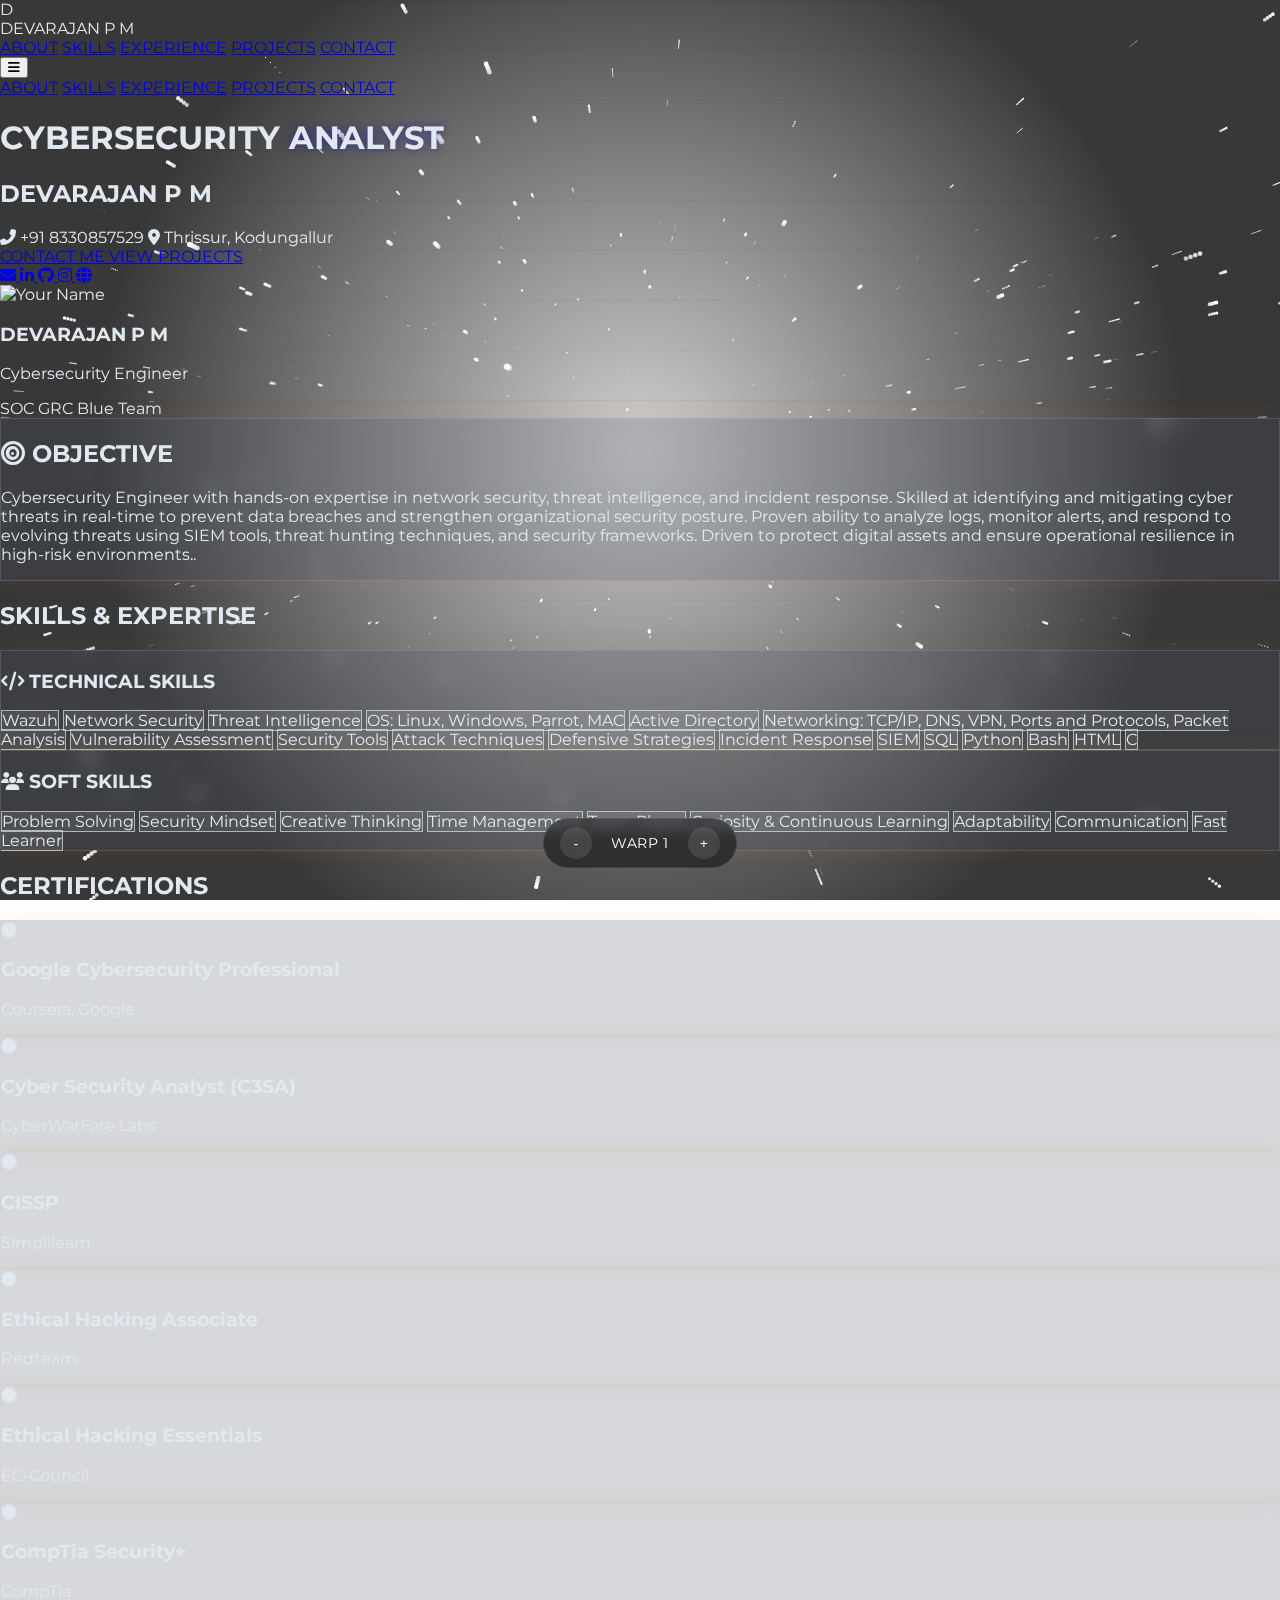
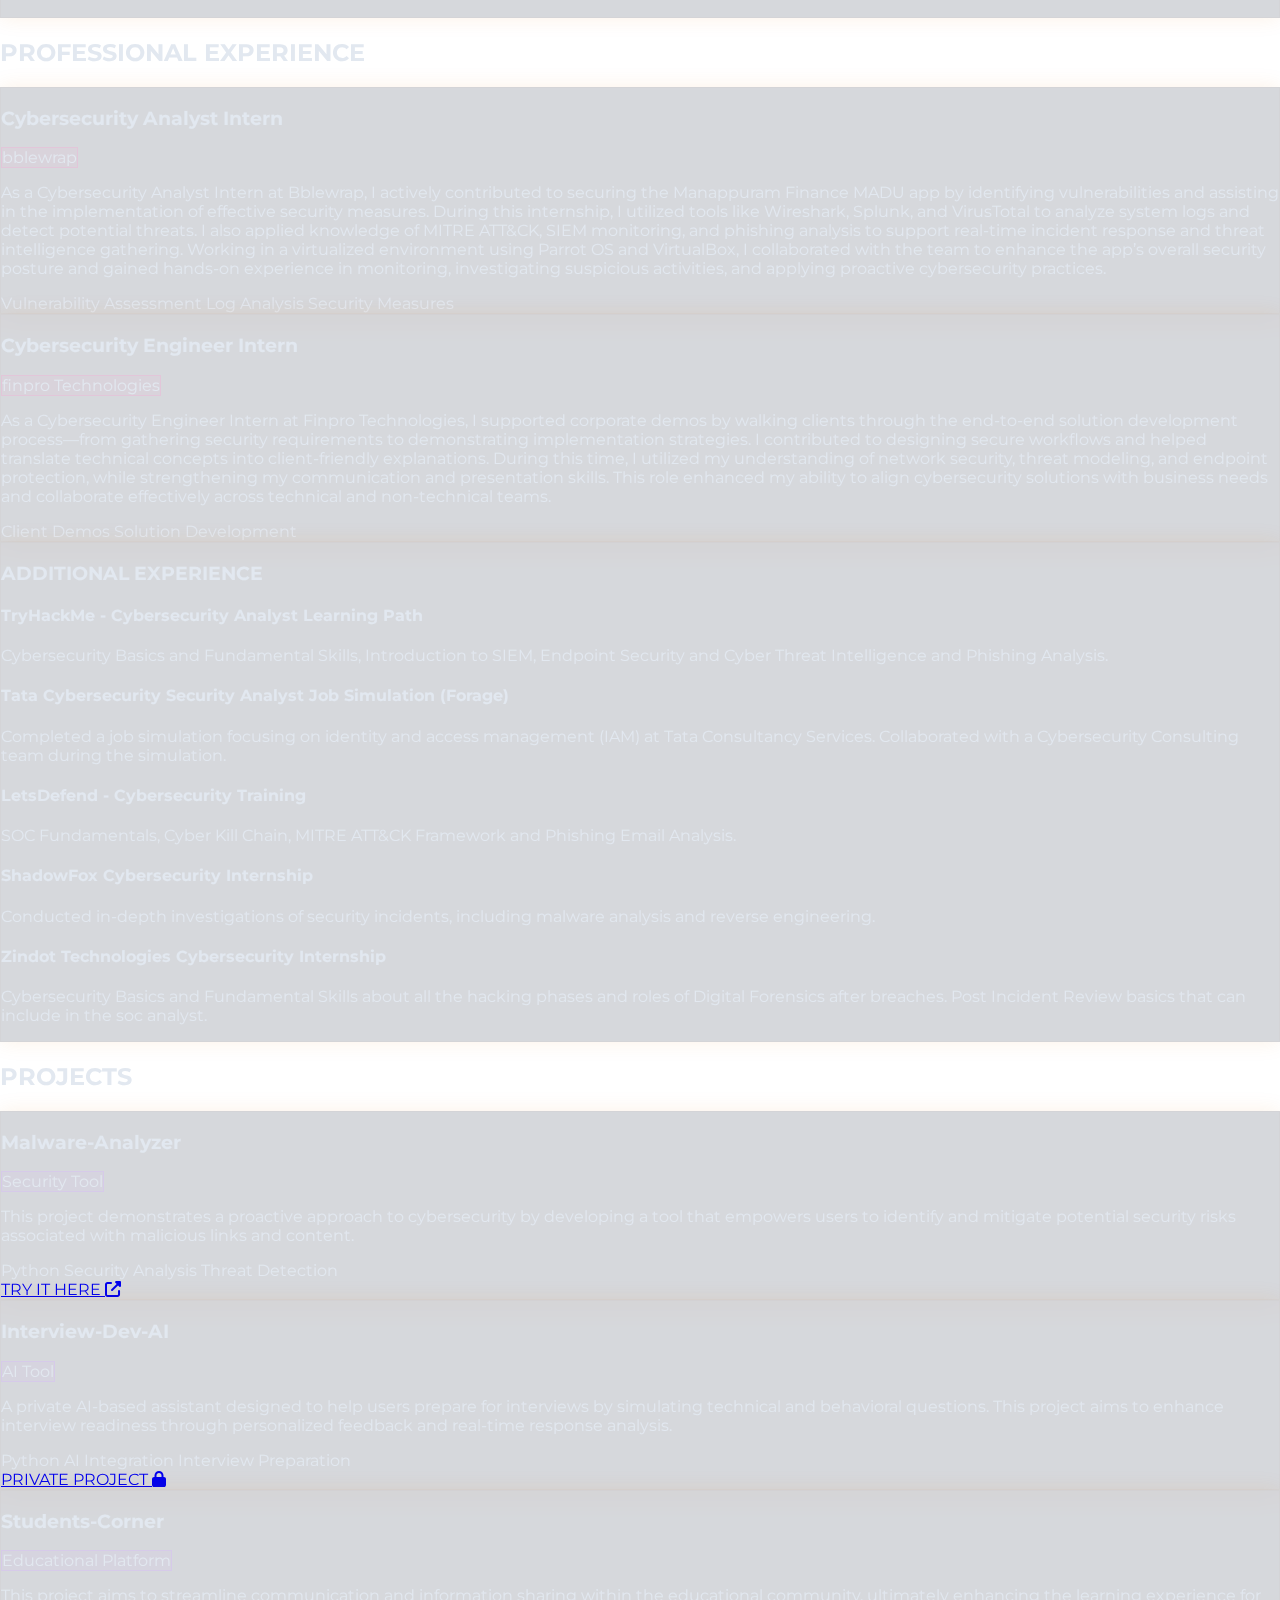
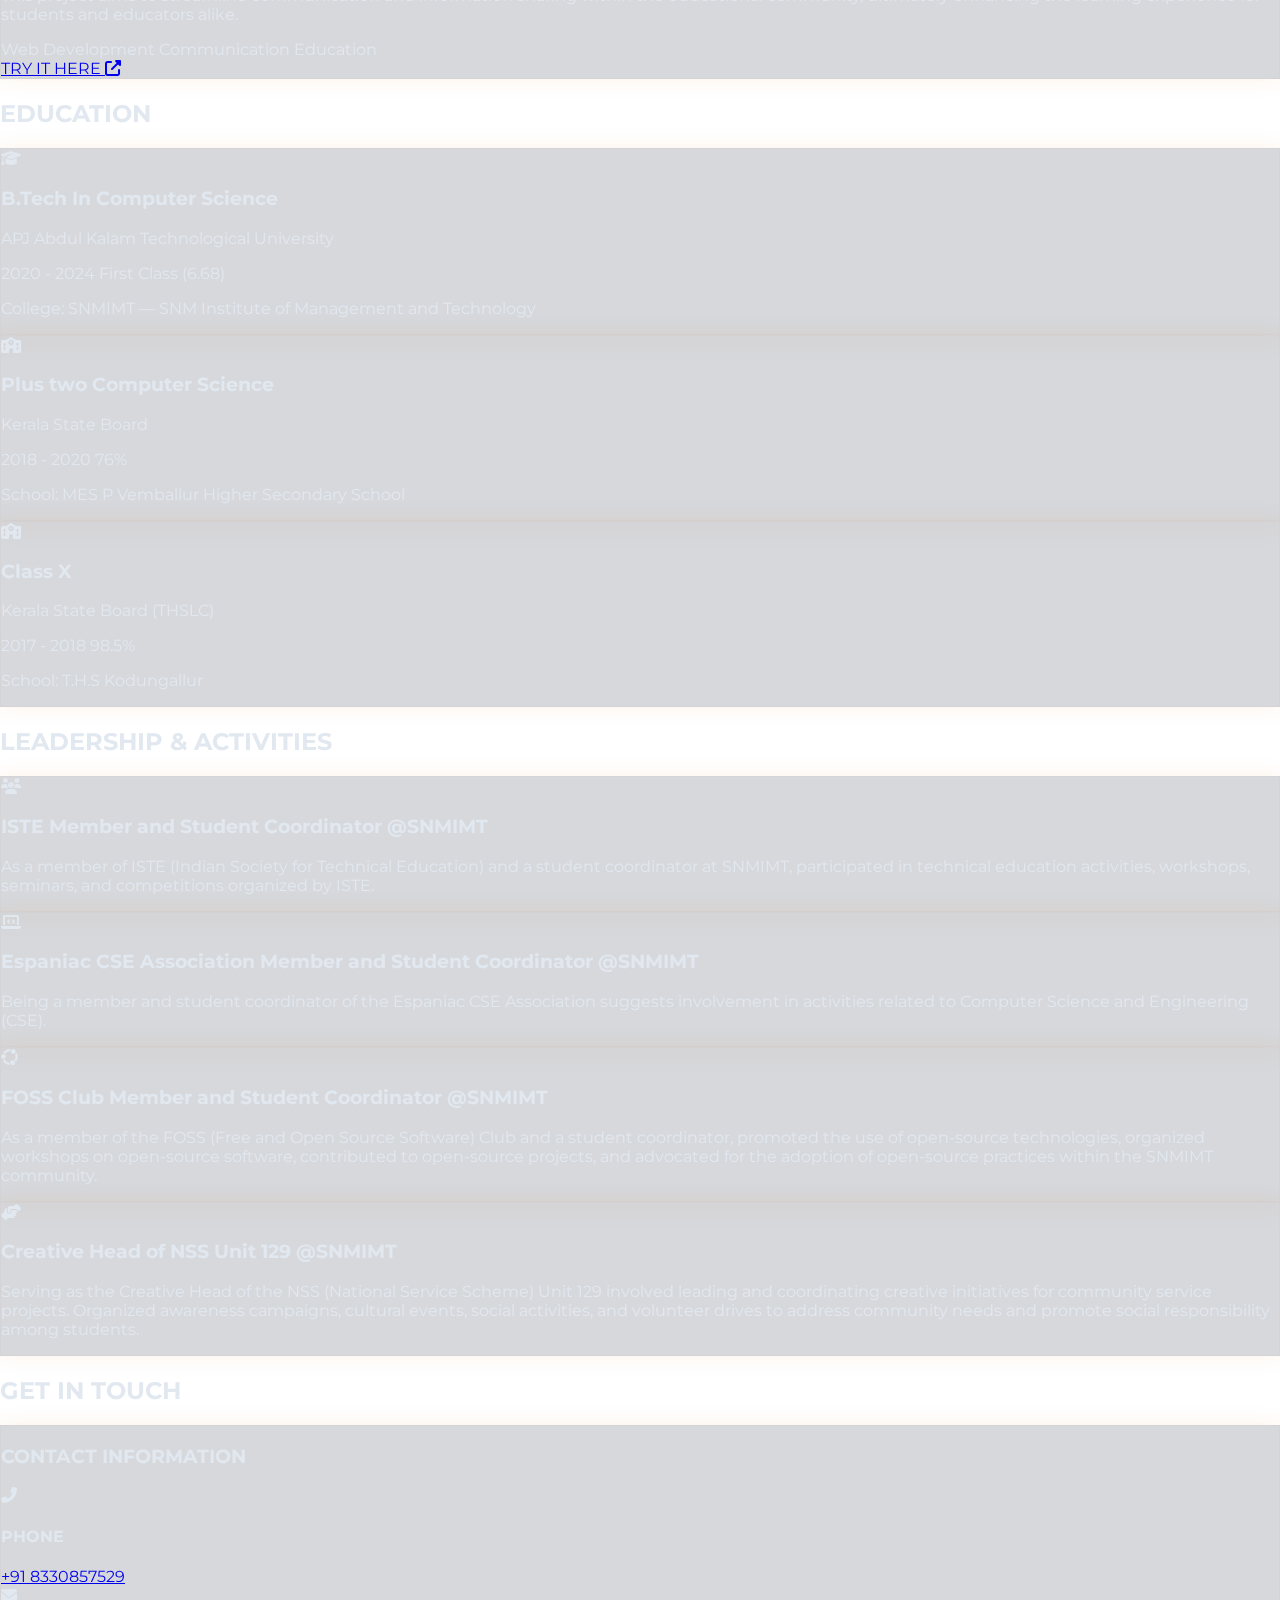
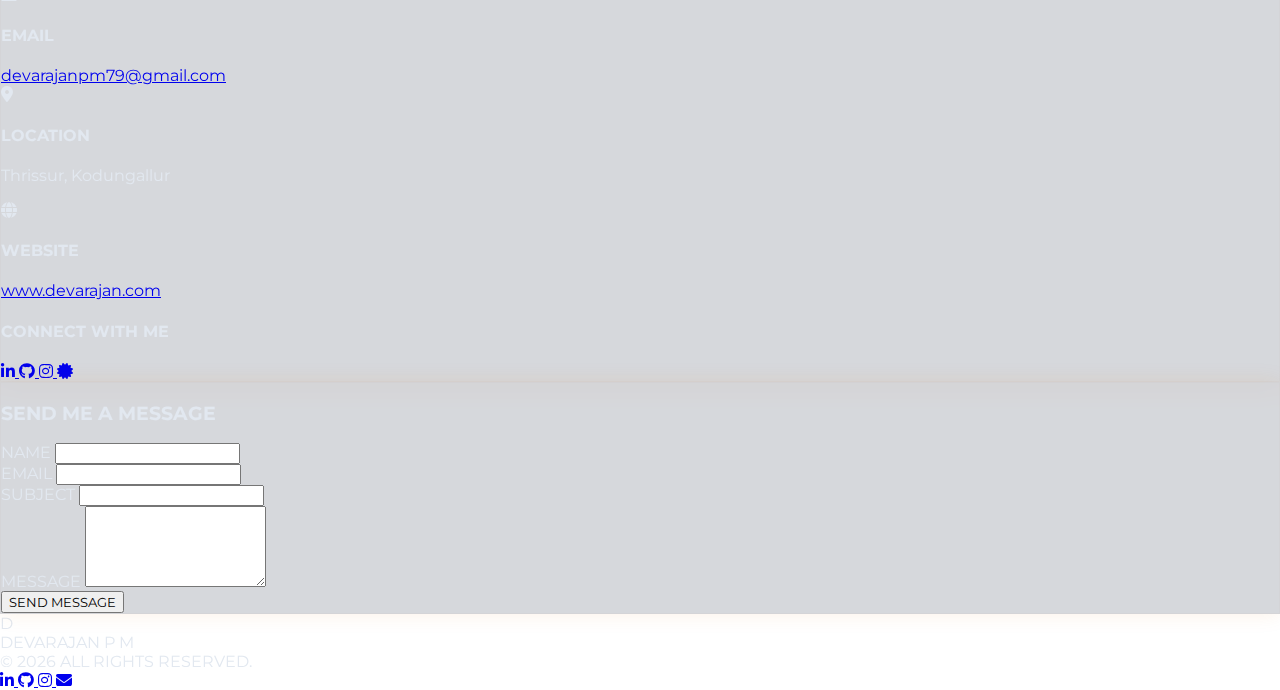
==== about.html @ dfa65063 "Full version" ====
<!DOCTYPE html>
<html lang="en">
<head>
    <meta charset="UTF-8">
    <meta name="viewport" content="width=device-width, initial-scale=1.0">
    <title>Devarajan P M | Cybersecurity Portfolio</title>
    <script src="https://cdn.tailwindcss.com"></script>
    <link rel="stylesheet" href="https://cdnjs.cloudflare.com/ajax/libs/font-awesome/6.4.0/css/all.min.css">
    <link href="https://fonts.googleapis.com/css2?family=Montserrat:wght@400;700&display=swap" rel="stylesheet"> <!-- Import Montserrat font -->
    <style>
        @import url('https://fonts.googleapis.com/css2?family=Space+Mono:wght@400;700&family=Orbitron:wght@400;700&display=swap');
        
        body {
            font-family: 'Montserrat', sans-serif;
            color: #e2e8f0;
            margin: 0;
            padding: 0;
            overflow-x: hidden;
        }
        
        .orbitron {
            font-family:  'Montserrat', sans-serif;
        }
        
        canvas {
            display: block;
            position: fixed;
            top: 0;
            left: 0;
            z-index: 1;
        }
        
        .content {
            position: relative;
            z-index: 2;
        }
        
        .section-card {
            background: rgba(74, 82, 102, 0.226);
            backdrop-filter: blur(10px);
            border: 1px solid rgba(204, 197, 195, 0.2);
            box-shadow: 0 0 20px rgba(221, 115, 15, 0.1);
        }
        
        .skill-pill {
            background: rgba(238, 238, 238, 0.1);
            border: 1px solid rgba(231, 241, 235, 0.637);
        }
        
        .certificate-pill {
            background: rgba(96, 165, 250, 0.1);
            border: 1px solid rgba(96, 165, 250, 0.3);
        }
        
        .experience-pill {
            background: rgba(249, 168, 212, 0.1);
            border: 1px solid rgba(249, 168, 212, 0.3);
        }
        
        .project-pill {
            background: rgba(216, 180, 254, 0.1);
            border: 1px solid rgba(216, 180, 254, 0.3);
        }
        
        .nav-link {
            position: relative;
        }
        
        .nav-link::after {
            content: '';
            position: absolute;
            width: 0;
            height: 2px;
            bottom: -2px;
            left: 0;
            background-color: #87b899;
            transition: width 0.3s ease;
        }
        
        .nav-link:hover::after {
            width: 100%;
        }
        
        .active-nav::after {
            width: 100%;
        }
        
        .timeline-item::before {
            content: '';
            position: absolute;
            left: -24px;
            top: 8px;
            width: 12px;
            height: 12px;
            border-radius: 50%;
            background: #4ade80;
        }
        
        .timeline::before {
            content: '';
            position: absolute;
            left: -18px;
            top: 0;
            bottom: 0;
            width: 2px;
            background: rgba(255, 255, 255, 0.1);
        }
        
        .floating {
            animation: floating 3s ease-in-out infinite;
        }
        
        @keyframes floating {
            0% { transform: translateY(0px); }
            50% { transform: translateY(-10px); }
            100% { transform: translateY(0px); }
        }
        
        .glow-text {
            text-shadow: 0 0 10px rgba(28, 26, 161, 0.7);
        }
        
        .grid-lines {
            position: absolute;
            top: 0;
            left: 0;
            width: 100%;
            height: 100%;
            opacity: 0.1;
            background-image: 
                linear-gradient(rgba(65, 20, 20, 0.459) 1px, transparent 1px),
                linear-gradient(90deg, rgba(255,255,255,0.3) 1px, transparent 1px);
            background-size: 50px 50px;
            pointer-events: none;
        }
        
        .tunnel-effect {
            position: absolute;
            top: 0;
            left: 0;
            width: 100%;
            height: 100%;
            background: radial-gradient(circle at center, transparent 0%, rgba(0,0,0,0.9) 70%);
            pointer-events: none;
        }
        
        @keyframes pulse {
            0%, 100% { opacity: 0.3; }
            50% { opacity: 0.6; }
        }
        
        .pulse {
            animation: pulse 3s infinite ease-in-out;
        }
        
        .speed-control {
            position: fixed;
            bottom: 2rem;
            left: 50%;
            transform: translateX(-50%);
            display: flex;
            align-items: center;
            gap: 0.5rem;
            background: rgba(0, 0, 0, 0.5);
            padding: 0.5rem 1rem;
            border-radius: 9999px;
            border: 1px solid rgba(255, 255, 255, 0.1);
            backdrop-filter: blur(5px);
            z-index: 10;
        }
        
        .speed-control button {
            background: rgba(255, 255, 255, 0.1);
            color: white;
            border: none;
            width: 2rem;
            height: 2rem;
            border-radius: 50%;
            cursor: pointer;
            display: flex;
            align-items: center;
            justify-content: center;
            transition: all 0.2s ease;
        }
        
        .speed-control button:hover {
            background: rgba(255, 255, 255, 0.692);
        }
        
        .speed-display {
            color: white;
            min-width: 5rem;
            text-align: center;
            font-size: 0.875rem;
            letter-spacing: 0.05em;
        }
    </style>
</head>
<body>
    <!-- Hyperspace Background Animation -->
    <canvas id="space"></canvas>
    <div class="overlay">
        <div class="grid-lines"></div>
        <div class="tunnel-effect pulse"></div>
    </div>
    
    <!-- Speed Control -->
    <div class="speed-control">
        <button id="speedDown" class="hover:bg-white hover:bg-opacity-20">-</button>
        <div class="speed-display" id="speedDisplay">WARP 1</div>
        <button id="speedUp" class="hover:bg-white hover:bg-opacity-20">+</button>
    </div>

    <!-- Content -->
    <div class="content">
        <!-- Header/Navigation -->
        <header class="sticky top-0 z-50 bg-slate-900/80 backdrop-blur-md border-b border-slate-800">
            <div class="container mx-auto px-4 py-4 flex justify-between items-center">
                <div class="flex items-center space-x-2">
                    <div class="w-8 h-8 rounded-full bg-green-500 flex items-center justify-center">
                        <span class="text-white font-bold">D</span>
                    </div>
                    <span class="text-xl font-bold bg-gradient-to-r from-green-400 to-blue-500 bg-clip-text text-transparent orbitron">DEVARAJAN P M</span>
                </div>
                <nav class="hidden md:flex space-x-8">
                    <a href="#about" class="nav-link text-slate-300 hover:text-white transition orbitron">ABOUT</a>
                    <a href="#skills" class="nav-link text-slate-300 hover:text-white transition orbitron">SKILLS</a>
                    <a href="#experience" class="nav-link text-slate-300 hover:text-white transition orbitron">EXPERIENCE</a>
                    <a href="#projects" class="nav-link text-slate-300 hover:text-white transition orbitron">PROJECTS</a>
                    <a href="#contact" class="nav-link text-slate-300 hover:text-white transition orbitron">CONTACT</a>
                </nav>
                <button class="md:hidden text-slate-300" id="mobile-menu-button">
                    <i class="fas fa-bars text-2xl"></i>
                </button>
            </div>
            
            <!-- Mobile Menu -->
            <div id="mobile-menu" class="hidden md:hidden bg-slate-900/95 backdrop-blur-lg py-4 px-4 border-t border-slate-800">
                <div class="flex flex-col space-y-4 orbitron">
                    <a href="#about" class="text-slate-300 hover:text-white transition">ABOUT</a>
                    <a href="#skills" class="text-slate-300 hover:text-white transition">SKILLS</a>
                    <a href="#experience" class="text-slate-300 hover:text-white transition">EXPERIENCE</a>
                    <a href="#projects" class="text-slate-300 hover:text-white transition">PROJECTS</a>
                    <a href="#contact" class="text-slate-300 hover:text-white transition">CONTACT</a>
                </div>
            </div>
        </header>

        <!-- Hero Section -->
        <section id="about" class="container mx-auto px-4 py-20 md:py-32 flex flex-col md:flex-row items-center">
            <div class="md:w-1/2 mb-12 md:mb-0">
                <h1 class="text-4xl md:text-6xl font-bold mb-4 orbitron">
                    <span class="text-white">CYBERSECURITY</span>
                    <span class="bg-gradient-to-r from-green-400 to-blue-500 bg-clip-text text-transparent glow-text"> ANALYST</span>
                </h1>
                <h2 class="text-2xl md:text-3xl text-slate-300 mb-6 orbitron">DEVARAJAN P M</h2>
                <div class="flex items-center space-x-4 mb-6">
                    <span class="text-slate-400"><i class="fas fa-phone-alt mr-2"></i> +91 8330857529</span>
                    <span class="text-slate-400"><i class="fas fa-map-marker-alt mr-2"></i> Thrissur, Kodungallur</span>
                </div>
                <div class="flex flex-wrap gap-4 mb-8">
                    <a href="#contact" class="px-6 py-3 bg-gradient-to-r from-green-500 to-blue-500 rounded-full text-white font-medium hover:opacity-90 transition orbitron">
                        CONTACT ME
                    </a>
                    <a href="#projects" class="px-6 py-3 border border-slate-600 rounded-full text-white font-medium hover:bg-slate-800 transition orbitron">
                        VIEW PROJECTS
                    </a>
                </div>
                <div class="flex space-x-7">
                    <a href="mailto:devarajanpm79@gmail.com" class="text-slate-400 hover:text-green-400 transition">
                        <i class="fas fa-envelope text-xl"></i>
                    </a>
                    <a href="https://www.linkedin.com/in/devarajan-p-m/" target="_blank" class="text-slate-400 hover:text-blue-400 transition">
                        <i class="fab fa-linkedin-in text-xl"></i>
                    </a>
                    <a href="https://github.com/devarajan-here" target="_blank" class="text-slate-400 hover:text-white transition">
                        <i class="fab fa-github text-xl"></i>
                    </a>
                    <a href="https://www.instagram.com/dev_raj_an_/" target="_blank" class="text-slate-400 hover:text-red-400 transition">
                        <i class="fa-brands fa-instagram"></i>
                    </a>
                    <a href="http://www.devarajan.com" target="_blank" class="text-slate-400 hover:text-purple-400 transition">
                        <i class="fas fa-globe text-xl"></i>
                    </a>
                </div>
            </div>
            <div class="md:w-1/2 flex justify-center">
                <div class="relative w-64 h-64 md:w-80 md:h-80">
                    <div class="absolute inset-0 bg-gradient-to-r from-green-500 to-blue-500 rounded-full opacity-20 blur-xl"></div>
                    <div class="absolute inset-0 bg-slate-800 rounded-full flex items-center justify-center overflow-hidden border-2 border-slate-700 floating">
                        <div class="text-center p-6">
                            <div class="w-32 h-32 md:w-40 md:h-40 rounded-full bg-slate-700 mx-auto mb-4 overflow-hidden border-4 border-green-500/30">
                                <!-- Placeholder for profile image -->
                                <img src="https://iili.io/3lSZjsI.png" alt="Your Name" class="w-full h-full object-cover" />
                            </div>
                            <h3 class="text-xl font-bold text-white">DEVARAJAN P M</h3>
                            <p class="text-green-400">Cybersecurity Engineer</p>
                            <div class="mt-3 flex justify-center space-x-2">
                                <span class="text-xs px-2 py-1 bg-green-900/30 text-green-400 rounded-full">SOC</span>
                                <span class="text-xs px-2 py-1 bg-blue-900/30 text-blue-400 rounded-full">GRC</span>
                                <span class="text-xs px-2 py-1 bg-purple-900/30 text-purple-400 rounded-full">Blue Team</span>
                            </div>
                        </div>
                    </div>
                </div>
            </div>
        </section>

        <!-- Objective Section -->
        <section class="container mx-auto px-4 py-12">
            <div class="section-card rounded-xl p-8 shadow-lg">
                <h2 class="text-2xl font-bold mb-4 text-white flex items-center orbitron">
                    <span class="w-8 h-8 rounded-full bg-blue-500 flex items-center justify-center mr-4">
                        <i class="fas fa-bullseye text-white text-sm"></i>
                    </span>
                    OBJECTIVE
                </h2>
                <p class="text-slate-300">
                    Cybersecurity Engineer with hands-on expertise in network security, threat intelligence, and incident response. Skilled at identifying and mitigating cyber threats in real-time to prevent data breaches and strengthen organizational security posture. Proven ability to analyze logs, monitor alerts, and respond to evolving threats using SIEM tools, threat hunting techniques, and security frameworks. Driven to protect digital assets and ensure operational resilience in high-risk environments..
                </p>
            </div>
        </section>

        <!-- Skills Section -->
        <section id="skills" class="container mx-auto px-4 py-12">
            <div class="text-center mb-12">
                <h2 class="text-3xl font-bold mb-2 text-white orbitron">SKILLS & EXPERTISE</h2>
                <div class="w-20 h-1 bg-gradient-to-r from-green-400 to-blue-500 mx-auto"></div>
            </div>
            
            <div class="grid grid-cols-1 md:grid-cols-2 gap-8">
                <!-- Technical Skills -->
                <div class="section-card rounded-xl p-6">
                    <h3 class="text-xl font-bold mb-4 text-white flex items-center orbitron">
                        <i class="fas fa-code text-green-400 mr-3"></i>
                        TECHNICAL SKILLS
                    </h3>
                    <div class="flex flex-wrap gap-3">
                        <span class="skill-pill px-4 py-2 rounded-full text-green-400">Wazuh</span>
                        <span class="skill-pill px-4 py-2 rounded-full text-green-400">Network Security</span>
                        <span class="skill-pill px-4 py-2 rounded-full text-green-400">Threat Intelligence</span>
                        <span class="skill-pill px-4 py-2 rounded-full text-green-400">OS: Linux, Windows, Parrot, MAC</span>
                        <span class="skill-pill px-4 py-2 rounded-full text-green-400">Active Directory</span>
                        <span class="skill-pill px-4 py-2 rounded-full text-green-400">Networking: TCP/IP, DNS, VPN, Ports and Protocols, Packet Analysis</span>
                        <span class="skill-pill px-4 py-2 rounded-full text-green-400">Vulnerability Assessment</span>
                        <span class="skill-pill px-4 py-2 rounded-full text-green-400">Security Tools</span>
                        <span class="skill-pill px-4 py-2 rounded-full text-green-400">Attack Techniques</span>
                        <span class="skill-pill px-4 py-2 rounded-full text-green-400">Defensive Strategies</span>
                        <span class="skill-pill px-4 py-2 rounded-full text-green-400">Incident Response</span>
                        <span class="skill-pill px-4 py-2 rounded-full text-green-400">SIEM</span> 
                        <span class="skill-pill px-4 py-2 rounded-full text-green-400">SQL</span>
                        <span class="skill-pill px-4 py-2 rounded-full text-green-400">Python</span>
                        <span class="skill-pill px-4 py-2 rounded-full text-green-400">Bash</span>
                        <span class="skill-pill px-4 py-2 rounded-full text-green-400">HTML</span>
                        <span class="skill-pill px-4 py-2 rounded-full text-green-400">C</span>
                    </div>
                </div>
                
                <!-- Soft Skills -->
                <div class="section-card rounded-xl p-6">
                    <h3 class="text-xl font-bold mb-4 text-white flex items-center orbitron">
                        <i class="fas fa-users text-blue-400 mr-3"></i>
                        SOFT SKILLS
                    </h3>
                    <div class="flex flex-wrap gap-3">
                        <span class="skill-pill px-4 py-2 rounded-full text-blue-400">Problem Solving</span>
                        <span class="skill-pill px-4 py-2 rounded-full text-blue-400">Security Mindset</span>
                        <span class="skill-pill px-4 py-2 rounded-full text-blue-400">Creative Thinking</span>
                        <span class="skill-pill px-4 py-2 rounded-full text-blue-400">Time Management</span>
                        <span class="skill-pill px-4 py-2 rounded-full text-blue-400">Team Player</span>
                        <span class="skill-pill px-4 py-2 rounded-full text-blue-400">Curiosity & Continuous Learning</span>
                        <span class="skill-pill px-4 py-2 rounded-full text-blue-400">Adaptability</span>
                        <span class="skill-pill px-4 py-2 rounded-full text-blue-400">Communication</span>
                        <span class="skill-pill px-4 py-2 rounded-full text-blue-400">Fast Learner</span>
                    </div>
                </div>
            </div>
        </section>

        <!-- Certificates Section -->
        <section class="container mx-auto px-4 py-12">
            <div class="text-center mb-12">
                <h2 class="text-3xl font-bold mb-2 text-white orbitron">CERTIFICATIONS</h2>
                <div class="w-20 h-1 bg-gradient-to-r from-blue-400 to-purple-500 mx-auto"></div>
            </div>
            
            <div class="grid grid-cols-1 md:grid-cols-2 lg:grid-cols-3 gap-6">
                <div class="section-card rounded-xl p-6 flex items-start">
                    <div class="bg-blue-500/20 p-3 rounded-lg mr-4">
                        <i class="fas fa-certificate text-blue-400 text-xl"></i>
                    </div>
                    <div>
                        <h3 class="text-lg font-bold text-white mb-1">Google Cybersecurity Professional</h3>
                        <p class="text-slate-400 text-sm">Coursera, Google</p>
                    </div>
                </div>
                
                <div class="section-card rounded-xl p-6 flex items-start">
                    <div class="bg-blue-500/20 p-3 rounded-lg mr-4">
                        <i class="fas fa-certificate text-blue-400 text-xl"></i>
                    </div>
                    <div>
                        <h3 class="text-lg font-bold text-white mb-1">Cyber Security Analyst (C3SA)</h3>
                        <p class="text-slate-400 text-sm">CyberWarFare Labs</p>
                    </div>
                </div>
                
                <div class="section-card rounded-xl p-6 flex items-start">
                    <div class="bg-blue-500/20 p-3 rounded-lg mr-4">
                        <i class="fas fa-certificate text-blue-400 text-xl"></i>
                    </div>
                    <div>
                        <h3 class="text-lg font-bold text-white mb-1">CISSP</h3>
                        <p class="text-slate-400 text-sm">Simplilearn</p>
                    </div>
                </div>
                
                <div class="section-card rounded-xl p-6 flex items-start">
                    <div class="bg-blue-500/20 p-3 rounded-lg mr-4">
                        <i class="fas fa-certificate text-blue-400 text-xl"></i>
                    </div>
                    <div>
                        <h3 class="text-lg font-bold text-white mb-1">Ethical Hacking Associate</h3>
                        <p class="text-slate-400 text-sm">Redteam</p>
                    </div>
                </div>
                
                <div class="section-card rounded-xl p-6 flex items-start">
                    <div class="bg-blue-500/20 p-3 rounded-lg mr-4">
                        <i class="fas fa-certificate text-blue-400 text-xl"></i>
                    </div>
                    <div>
                        <h3 class="text-lg font-bold text-white mb-1">Ethical Hacking Essentials</h3>
                        <p class="text-slate-400 text-sm">EC-Council</p>
                    </div>
                </div>
                
                <div class="section-card rounded-xl p-6 flex items-start">
                    <div class="bg-blue-500/20 p-3 rounded-lg mr-4">
                        <i class="fas fa-certificate text-blue-400 text-xl"></i>
                    </div>
                    <div>
                        <h3 class="text-lg font-bold text-white mb-1">CompTia Security+</h3>
                        <p class="text-slate-400 text-sm">CompTia</p>
                    </div>
                </div>
            </div>
        </section>

        <!-- Experience Section -->
        <section id="experience" class="container mx-auto px-4 py-12">
            <div class="text-center mb-12">
                <h2 class="text-3xl font-bold mb-2 text-white orbitron">PROFESSIONAL EXPERIENCE</h2>
                <div class="w-20 h-1 bg-gradient-to-r from-purple-400 to-pink-500 mx-auto"></div>
            </div>
            
            <div class="relative pl-8 timeline">
                <!-- Experience 1 -->
                <div class="relative mb-8 timeline-item">
                    <div class="section-card rounded-xl p-6">
                        <div class="flex flex-col md:flex-row md:justify-between md:items-center mb-4">
                            <h3 class="text-xl font-bold text-white orbitron">Cybersecurity Analyst Intern</h3>
                            <span class="experience-pill px-3 py-1 rounded-full text-pink-400 text-sm mt-2 md:mt-0 orbitron">bblewrap</span>
                        </div>
                        <p class="text-slate-300 mb-4">
                            As a Cybersecurity Analyst Intern at Bblewrap, I actively contributed to securing the Manappuram Finance MADU app by identifying vulnerabilities and assisting in the implementation of effective security measures. During this internship, I utilized tools like Wireshark, Splunk, and VirusTotal to analyze system logs and detect potential threats. I also applied knowledge of MITRE ATT&CK, SIEM monitoring, and phishing analysis to support real-time incident response and threat intelligence gathering. Working in a virtualized environment using Parrot OS and VirtualBox, I collaborated with the team to enhance the app’s overall security posture and gained hands-on experience in monitoring, investigating suspicious activities, and applying proactive cybersecurity practices.
                        </p>
                        <div class="flex flex-wrap gap-2">
                            <span class="text-xs px-2 py-1 bg-slate-800 rounded-full text-slate-300">Vulnerability Assessment</span>
                            <span class="text-xs px-2 py-1 bg-slate-800 rounded-full text-slate-300">Log Analysis</span>
                            <span class="text-xs px-2 py-1 bg-slate-800 rounded-full text-slate-300">Security Measures</span>
                        </div>
                    </div>
                </div>
                
                <!-- Experience 2 -->
                <div class="relative mb-8 timeline-item">
                    <div class="section-card rounded-xl p-6">
                        <div class="flex flex-col md:flex-row md:justify-between md:items-center mb-4">
                            <h3 class="text-xl font-bold text-white orbitron">Cybersecurity Engineer Intern</h3>
                            <span class="experience-pill px-3 py-1 rounded-full text-pink-400 text-sm mt-2 md:mt-0 orbitron">finpro Technologies</span>
                        </div>
                        <p class="text-slate-300 mb-4">
                            As a Cybersecurity Engineer Intern at Finpro Technologies, I supported corporate demos by walking clients through the end-to-end solution development process—from gathering security requirements to demonstrating implementation strategies. I contributed to designing secure workflows and helped translate technical concepts into client-friendly explanations. During this time, I utilized my understanding of network security, threat modeling, and endpoint protection, while strengthening my communication and presentation skills. This role enhanced my ability to align cybersecurity solutions with business needs and collaborate effectively across technical and non-technical teams.
                        </p>
                        <div class="flex flex-wrap gap-2">
                            <span class="text-xs px-2 py-1 bg-slate-800 rounded-full text-slate-300">Client Demos</span>
                            <span class="text-xs px-2 py-1 bg-slate-800 rounded-full text-slate-300">Solution Development</span>
                        </div>
                    </div>
                </div>
                
                <!-- Additional Experience -->
                <div class="relative mb-8 timeline-item">
                    <div class="section-card rounded-xl p-6">
                        <h3 class="text-xl font-bold text-white mb-4 orbitron">ADDITIONAL EXPERIENCE</h3>
                        
                        <div class="mb-6">
                            <h4 class="font-bold text-slate-300 mb-2">TryHackMe - Cybersecurity Analyst Learning Path</h4>
                            <p class="text-slate-400 text-sm">
                                Cybersecurity Basics and Fundamental Skills, Introduction to SIEM, Endpoint Security and Cyber Threat Intelligence and Phishing Analysis.
                            </p>
                        </div>
                        
                        <div class="mb-6">
                            <h4 class="font-bold text-slate-300 mb-2">Tata Cybersecurity Security Analyst Job Simulation (Forage)</h4>
                            <p class="text-slate-400 text-sm">
                                Completed a job simulation focusing on identity and access management (IAM) at Tata Consultancy Services. Collaborated with a Cybersecurity Consulting team during the simulation.
                            </p>
                        </div>
                        
                        <div class="mb-6">
                            <h4 class="font-bold text-slate-300 mb-2">LetsDefend - Cybersecurity Training</h4>
                            <p class="text-slate-400 text-sm">
                                SOC Fundamentals, Cyber Kill Chain, MITRE ATT&CK Framework and Phishing Email Analysis.
                            </p>
                        </div>
                        
                        <div class="mb-6">
                            <h4 class="font-bold text-slate-300 mb-2">ShadowFox Cybersecurity Internship</h4>
                            <p class="text-slate-400 text-sm">
                                Conducted in-depth investigations of security incidents, including malware analysis and reverse engineering.
                            </p>
                        </div>
                        
                        <div>
                            <h4 class="font-bold text-slate-300 mb-2">Zindot Technologies Cybersecurity Internship</h4>
                            <p class="text-slate-400 text-sm">
                                Cybersecurity Basics and Fundamental Skills about all the hacking phases and roles of Digital Forensics after breaches. Post Incident Review basics that can include in the soc analyst.
                            </p>
                        </div>
                    </div>
                </div>
            </div>
        </section>

        <!-- Projects Section -->
        <section id="projects" class="container mx-auto px-4 py-12">
            <div class="text-center mb-12">
                <h2 class="text-3xl font-bold mb-2 text-white orbitron">PROJECTS</h2>
                <div class="w-20 h-1 bg-gradient-to-r from-indigo-400 to-purple-500 mx-auto"></div>
            </div>
            
            <div class="grid grid-cols-1 md:grid-cols-2 gap-8">
                <!-- Project 1 -->
                <div class="section-card rounded-xl p-6">
                    <div class="flex justify-between items-start mb-4">
                        <h3 class="text-xl font-bold text-white orbitron">Malware-Analyzer</h3>
                        <span class="project-pill px-3 py-1 rounded-full text-purple-400 text-sm orbitron">Security Tool</span>
                    </div>
                    <p class="text-slate-300 mb-4">
                        This project demonstrates a proactive approach to cybersecurity by developing a tool that empowers users to identify and mitigate potential security risks associated with malicious links and content.
                    </p>
                    <div class="flex flex-wrap gap-2 mb-4">
                        <span class="text-xs px-2 py-1 bg-slate-800 rounded-full text-slate-300">Python</span>
                        <span class="text-xs px-2 py-1 bg-slate-800 rounded-full text-slate-300">Security Analysis</span>
                        <span class="text-xs px-2 py-1 bg-slate-800 rounded-full text-slate-300">Threat Detection</span>
                    </div>
                    <a href="https://github.com/devarajan-here/Malware-analyzer" class="text-purple-400 hover:text-purple-300 transition flex items-center orbitron">
                        TRY IT HERE
                        <i class="fas fa-external-link-alt ml-2 text-sm"></i>
                    </a>
                </div>

                <!-- Project 2 -->
<div class="section-card rounded-xl p-6">
    <div class="flex justify-between items-start mb-4">
        <h3 class="text-xl font-bold text-white orbitron">Interview-Dev-AI</h3>
        <span class="project-pill px-3 py-1 rounded-full text-purple-400 text-sm orbitron">AI Tool</span>
    </div>
    <p class="text-slate-300 mb-4">
        A private AI-based assistant designed to help users prepare for interviews by simulating technical and behavioral questions. This project aims to enhance interview readiness through personalized feedback and real-time response analysis.
    </p>
    <div class="flex flex-wrap gap-2 mb-4">
        <span class="text-xs px-2 py-1 bg-slate-800 rounded-full text-slate-300">Python</span>
        <span class="text-xs px-2 py-1 bg-slate-800 rounded-full text-slate-300">AI Integration</span>
        <span class="text-xs px-2 py-1 bg-slate-800 rounded-full text-slate-300">Interview Preparation</span>
    </div>
    <a href="#" class="text-purple-400 hover:text-purple-300 transition flex items-center orbitron">
        PRIVATE PROJECT
        <i class="fas fa-lock ml-2 text-sm"></i>
    </a>
</div>

                
                <!-- Project 3 -->
                <div class="section-card rounded-xl p-6">
                    <div class="flex justify-between items-start mb-4">
                        <h3 class="text-xl font-bold text-white orbitron">Students-Corner</h3>
                        <span class="project-pill px-3 py-1 rounded-full text-indigo-400 text-sm orbitron">Educational Platform</span>
                    </div>
                    <p class="text-slate-300 mb-4">
                        This project aims to streamline communication and information sharing within the educational community, ultimately enhancing the learning experience for students and educators alike.
                    </p>
                    <div class="flex flex-wrap gap-2 mb-4">
                        <span class="text-xs px-2 py-1 bg-slate-800 rounded-full text-slate-300">Web Development</span>
                        <span class="text-xs px-2 py-1 bg-slate-800 rounded-full text-slate-300">Communication</span>
                        <span class="text-xs px-2 py-1 bg-slate-800 rounded-full text-slate-300">Education</span>
                    </div>
                    <a href="https://github.com/devarajan-here/students-corner" class="text-indigo-400 hover:text-indigo-300 transition flex items-center orbitron">
                        TRY IT HERE
                        <i class="fas fa-external-link-alt ml-2 text-sm"></i>
                    </a>
                </div>
            </div>
        </section>


        <!-- Education Section -->
        <section class="container mx-auto px-4 py-12">
            <div class="text-center mb-12">
                <h2 class="text-3xl font-bold mb-2 text-white orbitron">EDUCATION</h2>
                <div class="w-20 h-1 bg-gradient-to-r from-blue-400 to-cyan-500 mx-auto"></div>
            </div>
            
            <div class="grid grid-cols-1 md:grid-cols-3 gap-6">
                <!-- Education 1 -->
                <div class="section-card rounded-xl p-6">
                    <div class="flex items-center mb-4">
                        <div class="bg-blue-500/20 p-3 rounded-lg mr-4">
                            <i class="fas fa-graduation-cap text-blue-400"></i>
                        </div>
                        <div>
                            <h3 class="font-bold text-white orbitron">B.Tech In Computer Science</h3>
                            <p class="text-slate-400 text-sm">APJ Abdul Kalam Technological University</p>
                        </div>
                    </div>
                    <div class="flex justify-between items-center">
                        <span class="text-slate-300 text-sm">2020 - 2024</span>
                        <span class="text-blue-400 text-sm font-medium">First Class (6.68)</span>
                    </div>
                    <p class="text-slate-400 text-sm mt-2">College: SNMIMT — SNM Institute of Management and Technology</p>
                </div>
                
                <!-- Education 2 -->
                <div class="section-card rounded-xl p-6">
                    <div class="flex items-center mb-4">
                        <div class="bg-blue-500/20 p-3 rounded-lg mr-4">
                            <i class="fas fa-school text-blue-400"></i>
                        </div>
                        <div>
                            <h3 class="font-bold text-white orbitron">Plus two Computer Science</h3>
                            <p class="text-slate-400 text-sm">Kerala State Board</p>
                        </div>
                    </div>
                    <div class="flex justify-between items-center">
                        <span class="text-slate-300 text-sm">2018 - 2020</span>
                        <span class="text-blue-400 text-sm font-medium">76%</span>
                    </div>
                    <p class="text-slate-400 text-sm mt-2">School: MES P Vemballur Higher Secondary School</p>
                </div>
                
                <!-- Education 3 -->
                <div class="section-card rounded-xl p-6">
                    <div class="flex items-center mb-4">
                        <div class="bg-blue-500/20 p-3 rounded-lg mr-4">
                            <i class="fas fa-school text-blue-400"></i>
                        </div>
                        <div>
                            <h3 class="font-bold text-white orbitron">Class X</h3>
                            <p class="text-slate-400 text-sm">Kerala State Board (THSLC)</p>
                        </div>
                    </div>
                    <div class="flex justify-between items-center">
                        <span class="text-slate-300 text-sm">2017 - 2018</span>
                        <span class="text-blue-400 text-sm font-medium">98.5%</span>
                    </div>
                    <p class="text-slate-400 text-sm mt-2">School: T.H.S Kodungallur</p>
                </div>
            </div>
        </section>

        <!-- Leadership Section -->
        <section class="container mx-auto px-4 py-12">
            <div class="text-center mb-12">
                <h2 class="text-3xl font-bold mb-2 text-white orbitron">LEADERSHIP & ACTIVITIES</h2>
                <div class="w-20 h-1 bg-gradient-to-r from-green-400 to-yellow-500 mx-auto"></div>
            </div>
            
            <div class="grid grid-cols-1 md:grid-cols-2 gap-6">
                <!-- Leadership 1 -->
                <div class="section-card rounded-xl p-6">
                    <div class="flex items-start mb-4">
                        <div class="bg-green-500/20 p-3 rounded-lg mr-4">
                            <i class="fas fa-users text-green-400"></i>
                        </div>
                        <div>
                            <h3 class="font-bold text-white orbitron">ISTE Member and Student Coordinator @SNMIMT</h3>
                            <p class="text-slate-400 text-sm">
                                As a member of ISTE (Indian Society for Technical Education) and a student coordinator at SNMIMT, participated in technical education activities, workshops, seminars, and competitions organized by ISTE.
                            </p>
                        </div>
                    </div>
                </div>
                
                <!-- Leadership 2 -->
                <div class="section-card rounded-xl p-6">
                    <div class="flex items-start mb-4">
                        <div class="bg-green-500/20 p-3 rounded-lg mr-4">
                            <i class="fas fa-laptop-code text-green-400"></i>
                        </div>
                        <div>
                            <h3 class="font-bold text-white orbitron">Espaniac CSE Association Member and Student Coordinator @SNMIMT</h3>
                            <p class="text-slate-400 text-sm">
                                Being a member and student coordinator of the Espaniac CSE Association suggests involvement in activities related to Computer Science and Engineering (CSE).
                            </p>
                        </div>
                    </div>
                </div>
                
                <!-- Leadership 3 -->
                <div class="section-card rounded-xl p-6">
                    <div class="flex items-start mb-4">
                        <div class="bg-green-500/20 p-3 rounded-lg mr-4">
                            <i class="fab fa-ubuntu text-green-400"></i>
                        </div>
                        <div>
                            <h3 class="font-bold text-white orbitron">FOSS Club Member and Student Coordinator @SNMIMT</h3>
                            <p class="text-slate-400 text-sm">
                                As a member of the FOSS (Free and Open Source Software) Club and a student coordinator, promoted the use of open-source technologies, organized workshops on open-source software, contributed to open-source projects, and advocated for the adoption of open-source practices within the SNMIMT community.
                            </p>
                        </div>
                    </div>
                </div>
                
                <!-- Leadership 4 -->
                <div class="section-card rounded-xl p-6">
                    <div class="flex items-start mb-4">
                        <div class="bg-green-500/20 p-3 rounded-lg mr-4">
                            <i class="fas fa-hands-helping text-green-400"></i>
                        </div>
                        <div>
                            <h3 class="font-bold text-white orbitron">Creative Head of NSS Unit 129 @SNMIMT</h3>
                            <p class="text-slate-400 text-sm">
                                Serving as the Creative Head of the NSS (National Service Scheme) Unit 129 involved leading and coordinating creative initiatives for community service projects. Organized awareness campaigns, cultural events, social activities, and volunteer drives to address community needs and promote social responsibility among students.
                            </p>
                        </div>
                    </div>
                </div>
            </div>
        </section>

        <!-- Contact Section -->
        <section id="contact" class="container mx-auto px-4 py-12">
            <div class="text-center mb-12">
                <h2 class="text-3xl font-bold mb-2 text-white orbitron">GET IN TOUCH</h2>
                <div class="w-20 h-1 bg-gradient-to-r from-blue-400 to-green-500 mx-auto"></div>
            </div>
            
            <div class="grid grid-cols-1 md:grid-cols-2 gap-8">
                <!-- Contact Info -->
                <div class="section-card rounded-xl p-8">
                    <h3 class="text-xl font-bold mb-6 text-white orbitron">CONTACT INFORMATION</h3>
                    
                    <div class="space-y-6">
                        <div class="flex items-start">
                            <div class="bg-blue-500/20 p-3 rounded-lg mr-4">
                                <i class="fas fa-phone-alt text-blue-400"></i>
                            </div>
                            <div>
                                <h4 class="font-bold text-slate-300 orbitron">PHONE</h4>
                                <a href="tel:+918330857529" class="text-slate-400 hover:text-blue-400 transition">+91 8330857529</a>
                            </div>
                        </div>
                        
                        <div class="flex items-start">
                            <div class="bg-blue-500/20 p-3 rounded-lg mr-4">
                                <i class="fas fa-envelope text-blue-400"></i>
                            </div>
                            <div>
                                <h4 class="font-bold text-slate-300 orbitron">EMAIL</h4>
                                <a href="mailto:devarajanpm79@gmail.com" class="text-slate-400 hover:text-blue-400 transition">devarajanpm79@gmail.com</a>
                            </div>
                        </div>
                        
                        <div class="flex items-start">
                            <div class="bg-blue-500/20 p-3 rounded-lg mr-4">
                                <i class="fas fa-map-marker-alt text-blue-400"></i>
                            </div>
                            <div>
                                <h4 class="font-bold text-slate-300 orbitron">LOCATION</h4>
                                <p class="text-slate-400">Thrissur, Kodungallur</p>
                            </div>
                        </div>
                        
                        <div class="flex items-start">
                            <div class="bg-blue-500/20 p-3 rounded-lg mr-4">
                                <i class="fas fa-globe text-blue-400"></i>
                            </div>
                            <div>
                                <h4 class="font-bold text-slate-300 orbitron">WEBSITE</h4>
                                <a href="http://www.devarajan.com" target="_blank" class="text-slate-400 hover:text-blue-400 transition">www.devarajan.com</a>
                            </div>
                        </div>
                    </div>
                    
                    <div class="mt-8">
                        <h4 class="font-bold text-slate-300 mb-4 orbitron">CONNECT WITH ME</h4>
                        <div class="flex space-x-4">
                            <a href="https://www.linkedin.com/in/devarajan-p-m/" target="_blank" class="w-10 h-10 rounded-full bg-slate-800 flex items-center justify-center text-slate-300 hover:bg-blue-600 hover:text-white transition">
                                <i class="fab fa-linkedin-in"></i>
                            </a>
                            <a href="https://github.com/devarajan-here" target="_blank" class="w-10 h-10 rounded-full bg-slate-800 flex items-center justify-center text-slate-300 hover:bg-gray-800 hover:text-white transition">
                                <i class="fab fa-github"></i>
                            </a>
                            <a href="https://www.instagram.com/dev_raj_an_/" target="_blank" class="w-10 h-10 rounded-full bg-slate-800 flex items-center justify-center text-slate-300 hover:bg-red-600 hover:text-white transition">
                                <i class="fa-brands fa-instagram"></i>
                            </a>
                            <a href="https://holopin.io/@devarajanhere" target="_blank" class="w-10 h-10 rounded-full bg-slate-800 flex items-center justify-center text-slate-300 hover:bg-purple-600 hover:text-white transition">
                                <i class="fas fa-certificate"></i>
                            </a>
                        </div>
                    </div>
                </div>
                
                <!-- Contact Form -->
                <div class="section-card rounded-xl p-8">
                    <h3 class="text-xl font-bold mb-6 text-white orbitron">SEND ME A MESSAGE</h3>
                    <form id="contactForm" class="space-y-4">
                        <div>
                            <label for="name" class="block text-slate-300 mb-2 orbitron">NAME</label>
                            <input type="text" id="name" name="name" class="w-full px-4 py-3 bg-slate-800 border border-slate-700 rounded-lg focus:outline-none focus:ring-2 focus:ring-blue-500 text-white" required>
                        </div>
                        
                        <div>
                            <label for="email" class="block text-slate-300 mb-2 orbitron">EMAIL</label>
                            <input type="email" id="email" name="email" class="w-full px-4 py-3 bg-slate-800 border border-slate-700 rounded-lg focus:outline-none focus:ring-2 focus:ring-blue-500 text-white" required>
                        </div>
                        
                        <div>
                            <label for="subject" class="block text-slate-300 mb-2 orbitron">SUBJECT</label>
                            <input type="text" id="subject" name="subject" class="w-full px-4 py-3 bg-slate-800 border border-slate-700 rounded-lg focus:outline-none focus:ring-2 focus:ring-blue-500 text-white" required>
                        </div>
                        
                        <div>
                            <label for="message" class="block text-slate-300 mb-2 orbitron">MESSAGE</label>
                            <textarea id="message" name="message" rows="5" class="w-full px-4 py-3 bg-slate-800 border border-slate-700 rounded-lg focus:outline-none focus:ring-2 focus:ring-blue-500 text-white" required></textarea>
                        </div>
                        
                        <button type="submit" class="w-full px-6 py-3 bg-gradient-to-r from-blue-500 to-green-500 rounded-lg text-white font-medium hover:opacity-90 transition orbitron">
                            SEND MESSAGE
                        </button>
                    </form>
                </div>
            </div>
        </section>

        <!-- Footer -->
        <footer class="bg-slate-900/80 border-t border-slate-800 py-8">
            <div class="container mx-auto px-4">
                <div class="flex flex-col md:flex-row justify-between items-center">
                    <div class="flex items-center space-x-2 mb-4 md:mb-0">
                        <div class="w-8 h-8 rounded-full bg-green-500 flex items-center justify-center">
                            <span class="text-white font-bold">D</span>
                        </div>
                        <span class="text-xl font-bold bg-gradient-to-r from-green-400 to-blue-500 bg-clip-text text-transparent orbitron">DEVARAJAN P M</span>
                    </div>
                    
                    <div class="text-slate-400 text-sm orbitron">
                        © <span id="currentYear"></span> ALL RIGHTS RESERVED.
                    </div>
                    
                    <div class="flex space-x-4 mt-4 md:mt-0">
                        <a href="https://www.linkedin.com/in/devarajan-p-m/" target="_blank" class="text-slate-400 hover:text-blue-400 transition">
                            <i class="fab fa-linkedin-in"></i>
                        </a>
                        <a href="https://github.com/devarajan-here" target="_blank" class="text-slate-400 hover:text-white transition">
                            <i class="fab fa-github"></i>
                        </a>
                        <a href="https://www.instagram.com/dev_raj_an_/" target="_blank" class="text-slate-400 hover:text-red-400 transition">
                            <i class="fa-brands fa-instagram"></i>
                        </a>
                        <a href="mailto:devarajanpm79@gmail.com" class="text-slate-400 hover:text-green-400 transition">
                            <i class="fas fa-envelope"></i>
                        </a>
                    </div>
                </div>
            </div>
        </footer>
    </div>

    <script>
        // Hyperspace Background Animation
        const canvas = document.getElementById("space");
        const ctx = canvas.getContext("2d");
        let w, h;
        
        function resize() {
            w = canvas.width = window.innerWidth;
            h = canvas.height = window.innerHeight;
        }
        window.addEventListener("resize", resize);
        resize();
        
        // Starfield parameters
        let speed = 2;
        const baseSpeed = 2;
        const numStars = 800;
        const stars = [];
        
        // Initialize stars with different types
        for (let i = 0; i < numStars; i++) {
            stars.push({
                x: Math.random() * w - w / 2,
                y: Math.random() * h - h / 2,
                z: Math.random() * w,
                size: Math.random() * 3 + 0.5,
                type: Math.random() > 0.9 ? 2 : (Math.random() > 0.7 ? 1 : 0) // 0=normal, 1=streak, 2=sparkle
            });
        }
        
        // Draw function with optimizations
        function draw() {
            ctx.fillStyle = "rgba(0, 0, 0, 0.05)";
            ctx.fillRect(0, 0, w, h);
            
            // Draw stars with different behaviors
            for (let i = 0; i < numStars; i++) {
                const star = stars[i];
                star.z -= speed * (star.type === 2 ? 1.5 : 1); // Sparkles move faster
                
                if (star.z <= 0) {
                    star.x = Math.random() * w - w / 2;
                    star.y = Math.random() * h - h / 2;
                    star.z = w;
                    star.size = Math.random() * 3 + 0.5;
                    star.type = Math.random() > 0.9 ? 2 : (Math.random() > 0.7 ? 1 : 0);
                }
                
                const sx = (star.x / star.z) * w / 2 + w / 2;
                const sy = (star.y / star.z) * h / 2 + h / 2;
                const radius = (1 - star.z / w) * star.size;
                const opacity = Math.min(1, (1 - star.z / w) * 2);
                
                if (star.type === 0) {
                    // Normal star
                    ctx.fillStyle = `rgba(255, 255, 255, ${opacity})`;
                    ctx.beginPath();
                    ctx.arc(sx, sy, radius, 0, Math.PI * 2);
                    ctx.fill();
                } else if (star.type === 1) {
                    // Streak star
                    const prevZ = star.z + speed;
                    const prevX = (star.x / prevZ) * w / 2 + w / 2;
                    const prevY = (star.y / prevZ) * h / 2 + h / 2;
                    
                    ctx.strokeStyle = `rgba(255, 255, 255, ${opacity})`;
                    ctx.lineWidth = radius * 0.7;
                    ctx.beginPath();
                    ctx.moveTo(prevX, prevY);
                    ctx.lineTo(sx, sy);
                    ctx.stroke();
                } else {
                    // Sparkle star
                    ctx.fillStyle = `rgba(255, 255, 255, ${opacity * 0.8})`;
                    ctx.beginPath();
                    ctx.arc(sx, sy, radius * 1.5, 0, Math.PI * 2);
                    ctx.fill();
                    
                    ctx.fillStyle = `rgba(255, 255, 255, ${opacity})`;
                    ctx.beginPath();
                    ctx.arc(sx, sy, radius * 0.7, 0, Math.PI * 2);
                    ctx.fill();
                }
            }
            
            requestAnimationFrame(draw);
        }
        
        // Start animation
        draw();
        
        // Speed control with enhanced feedback
        const speedDisplay = document.getElementById("speedDisplay");
        const speedUp = document.getElementById("speedUp");
        const speedDown = document.getElementById("speedDown");
        
        let speedLevel = 1;
        const maxSpeed = 10;
        
        function updateSpeed() {
            speed = baseSpeed * speedLevel;
            speedDisplay.textContent = `WARP ${speedLevel}`;
            
            // Add visual feedback
            if (speedLevel >= 7) {
                speedDisplay.classList.add('text-red-400');
                speedDisplay.classList.remove('text-yellow-400', 'text-white');
            } else if (speedLevel >= 4) {
                speedDisplay.classList.add('text-yellow-400');
                speedDisplay.classList.remove('text-red-400', 'text-white');
            } else {
                speedDisplay.classList.add('text-white');
                speedDisplay.classList.remove('text-red-400', 'text-yellow-400');
            }
            
            // Add tunnel effect intensity
            document.querySelector('.tunnel-effect').style.background = 
                `radial-gradient(circle at center, transparent 0%, rgba(0,0,0,${0.7 + speedLevel * 0.03}) 70%)`;
        }
        
        speedUp.addEventListener('click', () => {
            if (speedLevel < maxSpeed) {
                speedLevel++;
                updateSpeed();
            }
        });
        
        speedDown.addEventListener('click', () => {
            if (speedLevel > 1) {
                speedLevel--;
                updateSpeed();
            }
        });
        
        // Keyboard controls
        document.addEventListener('keydown', (e) => {
            if (e.key === 'ArrowUp' || e.key === '+') {
                speedUp.click();
            } else if (e.key === 'ArrowDown' || e.key === '-') {
                speedDown.click();
            }
        });
        
        // Initialize
        updateSpeed();

        // Mobile menu toggle
        document.getElementById('mobile-menu-button').addEventListener('click', function() {
            const menu = document.getElementById('mobile-menu');
            menu.classList.toggle('hidden');
        });
        
        // Set current year in footer
        document.getElementById('currentYear').textContent = new Date().getFullYear();
        
        // Smooth scrolling for navigation links
        document.querySelectorAll('a[href^="#"]').forEach(anchor => {
            anchor.addEventListener('click', function (e) {
                e.preventDefault();
                
                const targetId = this.getAttribute('href');
                const targetElement = document.querySelector(targetId);
                
                if (targetElement) {
                    window.scrollTo({
                        top: targetElement.offsetTop - 80,
                        behavior: 'smooth'
                    });
                    
                    // Close mobile menu if open
                    const mobileMenu = document.getElementById('mobile-menu');
                    if (!mobileMenu.classList.contains('hidden')) {
                        mobileMenu.classList.add('hidden');
                    }
                }
            });
        });
        
        // Highlight active nav link on scroll
        const sections = document.querySelectorAll('section');
        const navLinks = document.querySelectorAll('.nav-link');
        
        window.addEventListener('scroll', function() {
            let current = '';
            
            sections.forEach(section => {
                const sectionTop = section.offsetTop;
                const sectionHeight = section.clientHeight;
                
                if (pageYOffset >= (sectionTop - 150)) {
                    current = section.getAttribute('id');
                }
            });
            
            navLinks.forEach(link => {
                link.classList.remove('active-nav');
                if (link.getAttribute('href') === `#${current}`) {
                    link.classList.add('active-nav');
                }
            });
        });
        
        // Simple form submission handler
        document.getElementById('contactForm').addEventListener('submit', function(e) {
            e.preventDefault();
            
            // Here you would typically send the form data to a server
            // For this example, we'll just show an alert
            alert('Thank you for your message! I will get back to you soon.');
            
            // Reset the form
            this.reset();
        });
    </script>
</body>
</html>
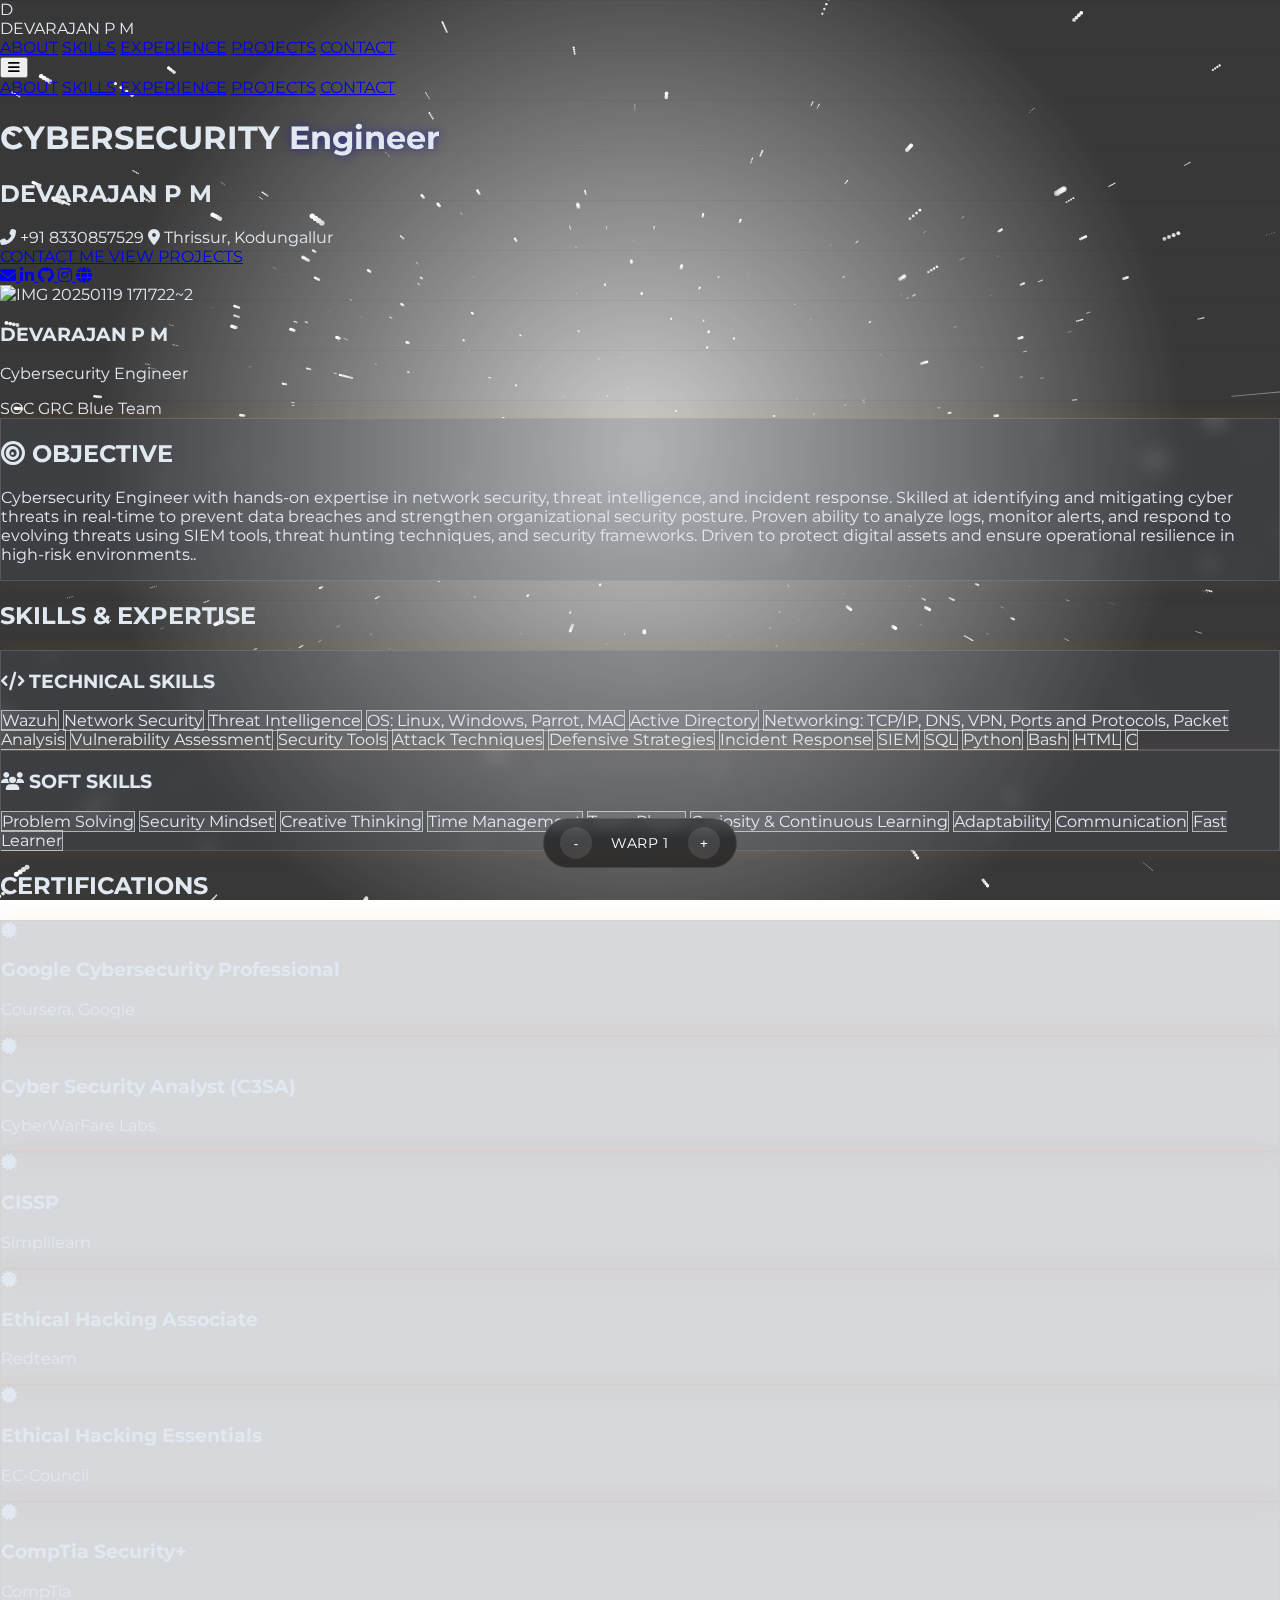
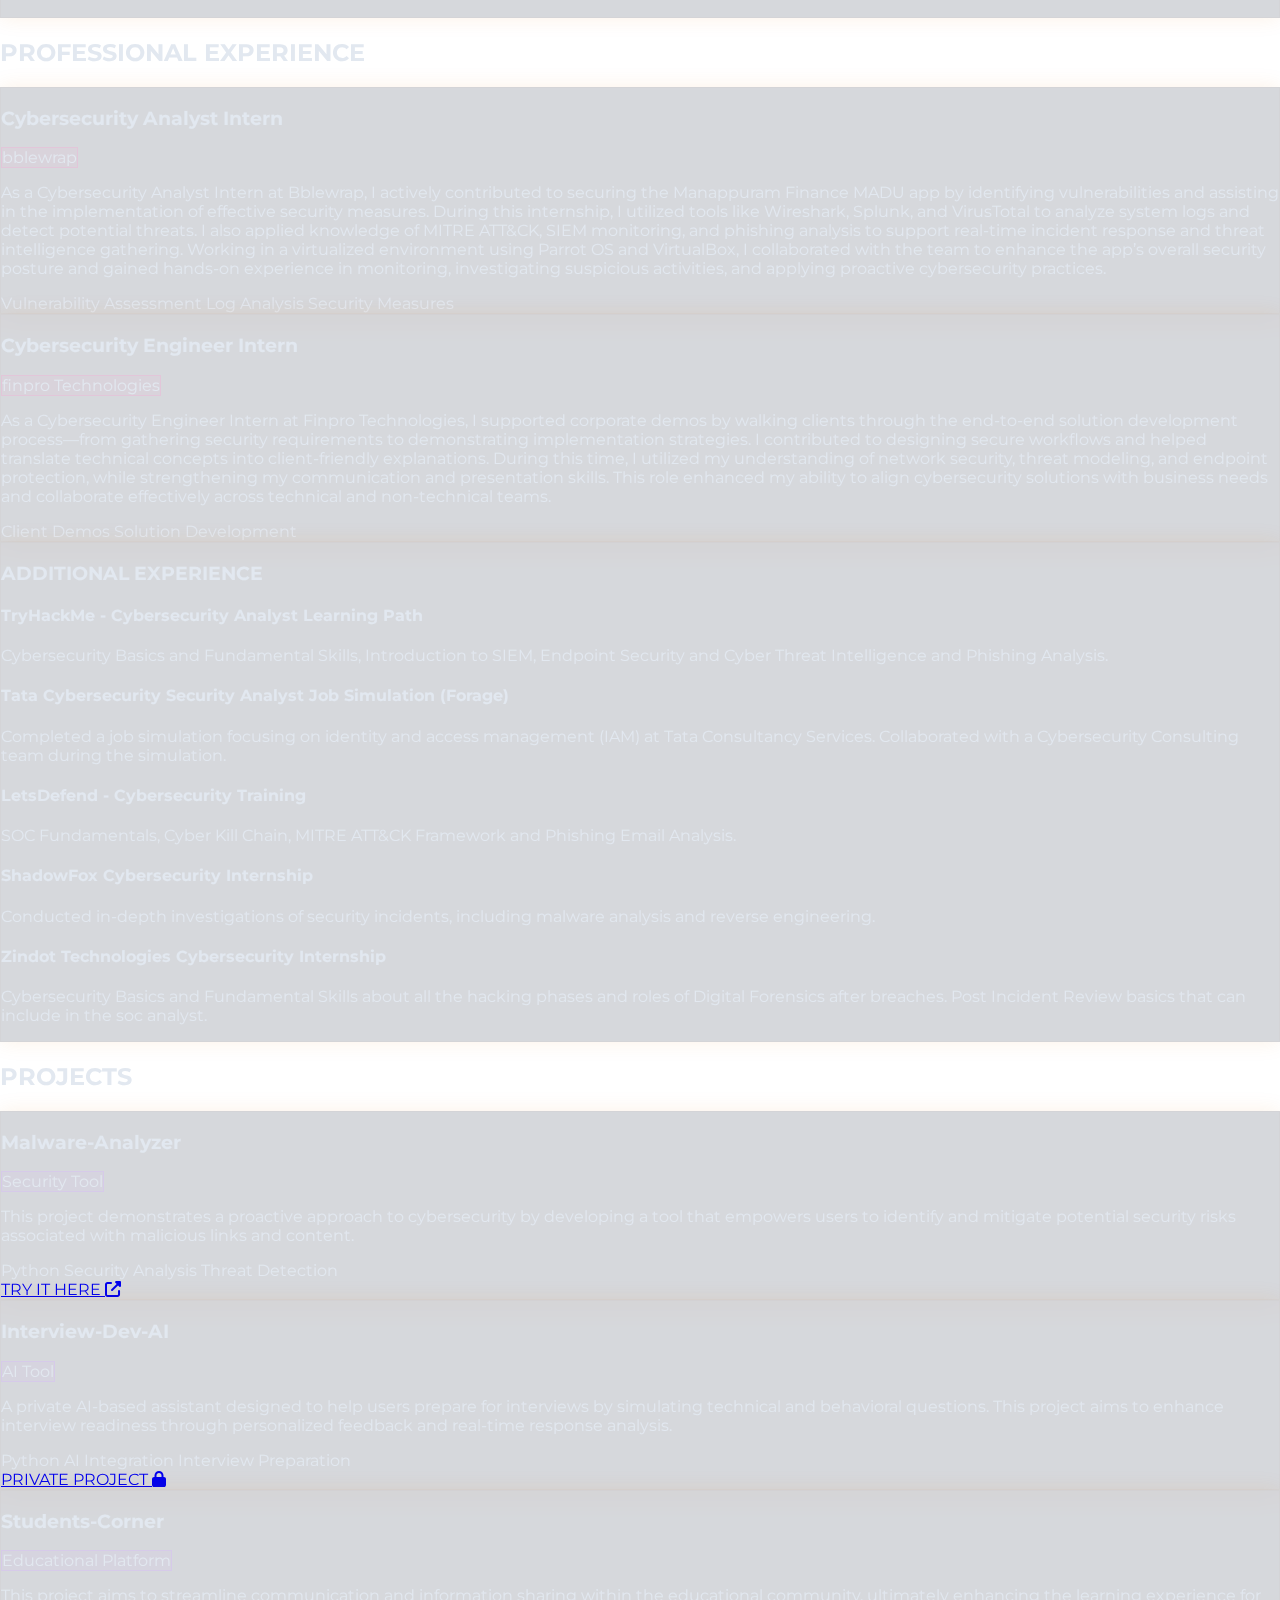
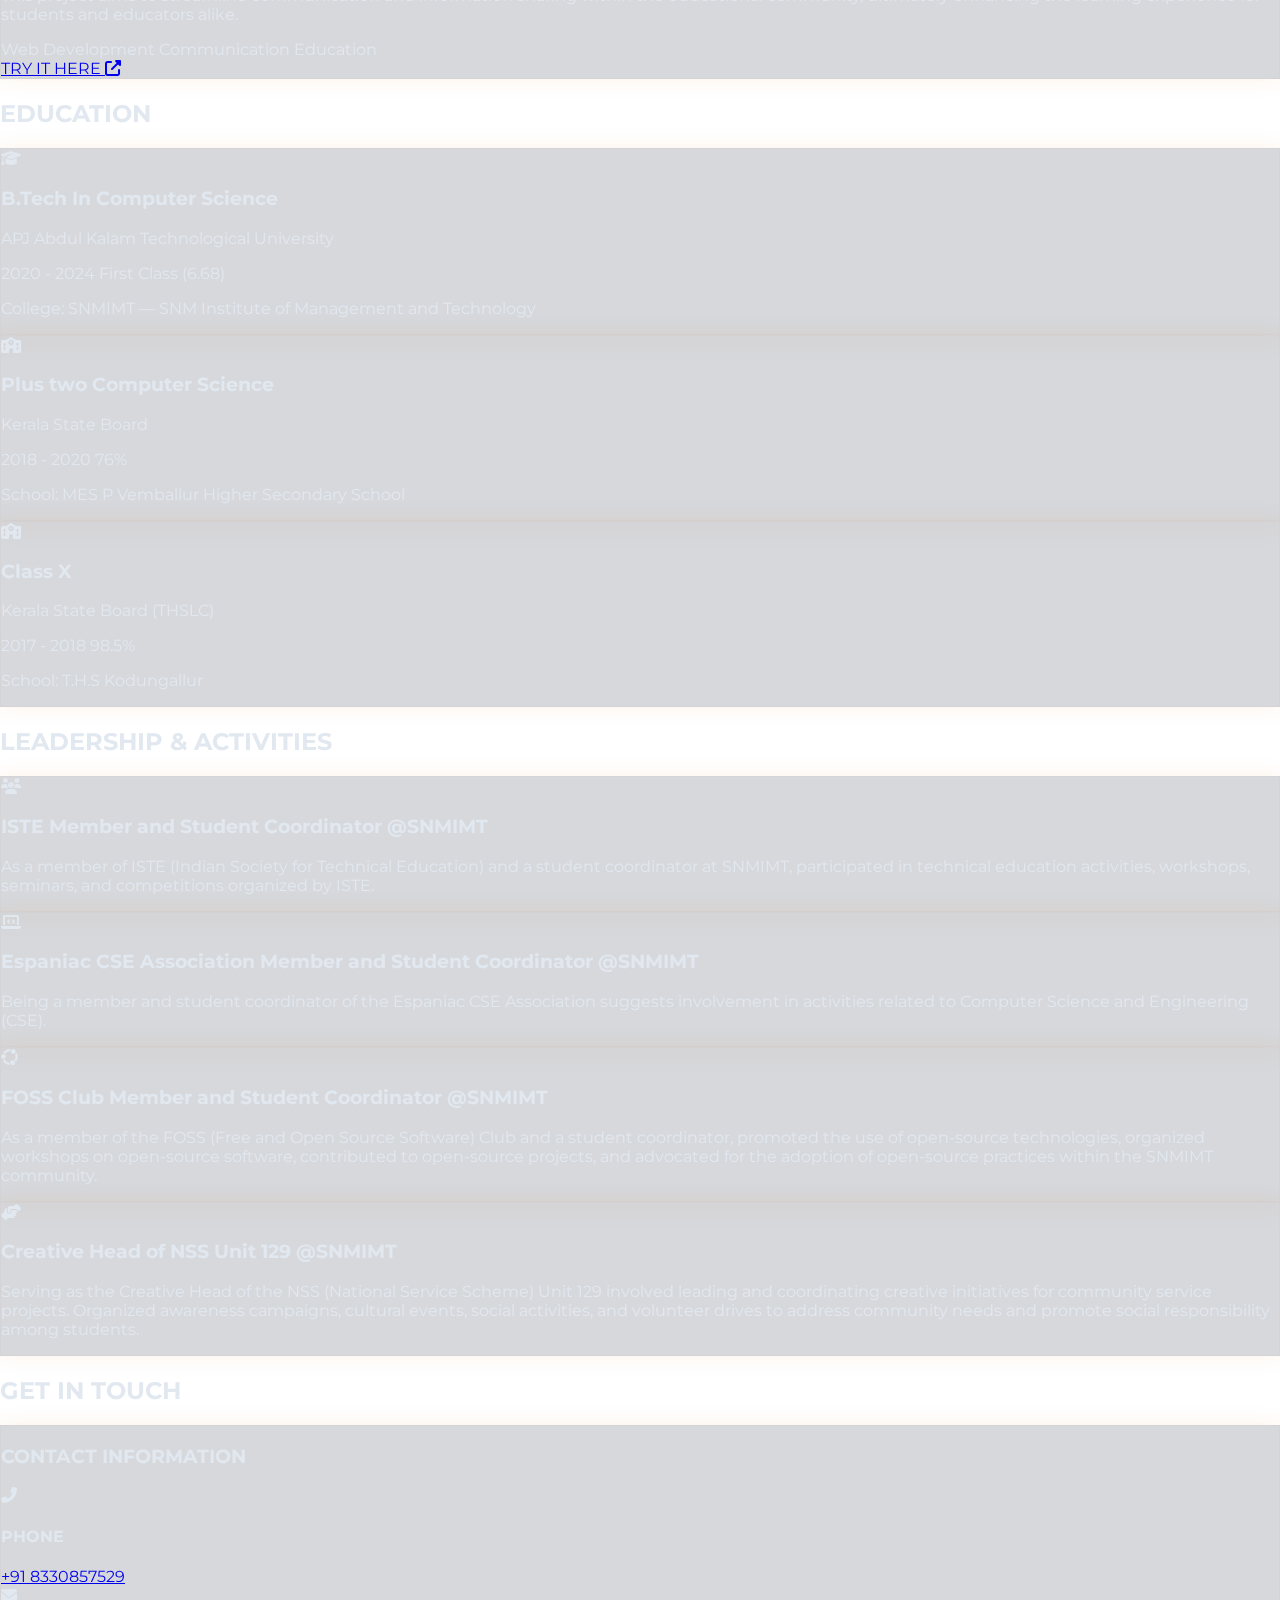
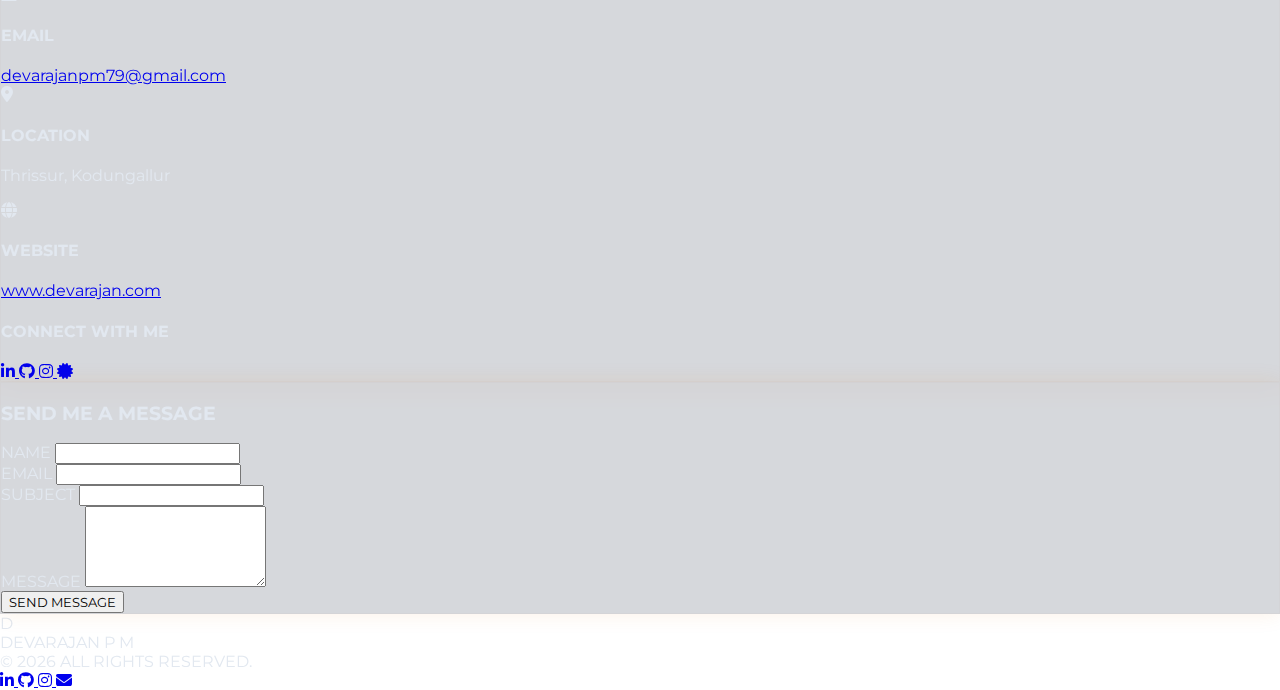
==== commit 4c21263d: "updated img" ====
--- a/about.html
+++ b/about.html
@@ -251,7 +251,7 @@
             <div class="md:w-1/2 mb-12 md:mb-0">
                 <h1 class="text-4xl md:text-6xl font-bold mb-4 orbitron">
                     <span class="text-white">CYBERSECURITY</span>
-                    <span class="bg-gradient-to-r from-green-400 to-blue-500 bg-clip-text text-transparent glow-text"> ANALYST</span>
+                    <span class="bg-gradient-to-r from-green-400 to-blue-500 bg-clip-text text-transparent glow-text"> Engineer</span>
                 </h1>
                 <h2 class="text-2xl md:text-3xl text-slate-300 mb-6 orbitron">DEVARAJAN P M</h2>
                 <div class="flex items-center space-x-4 mb-6">
@@ -291,7 +291,7 @@
                         <div class="text-center p-6">
                             <div class="w-32 h-32 md:w-40 md:h-40 rounded-full bg-slate-700 mx-auto mb-4 overflow-hidden border-4 border-green-500/30">
                                 <!-- Placeholder for profile image -->
-                                <img src="https://iili.io/3lSZjsI.png" alt="Your Name" class="w-full h-full object-cover" />
+                                <img src="https://iili.io/30JKJMN.jpg" alt="IMG 20250119 171722~2" class="w-full h-full object-cover" />
                             </div>
                             <h3 class="text-xl font-bold text-white">DEVARAJAN P M</h3>
                             <p class="text-green-400">Cybersecurity Engineer</p>
